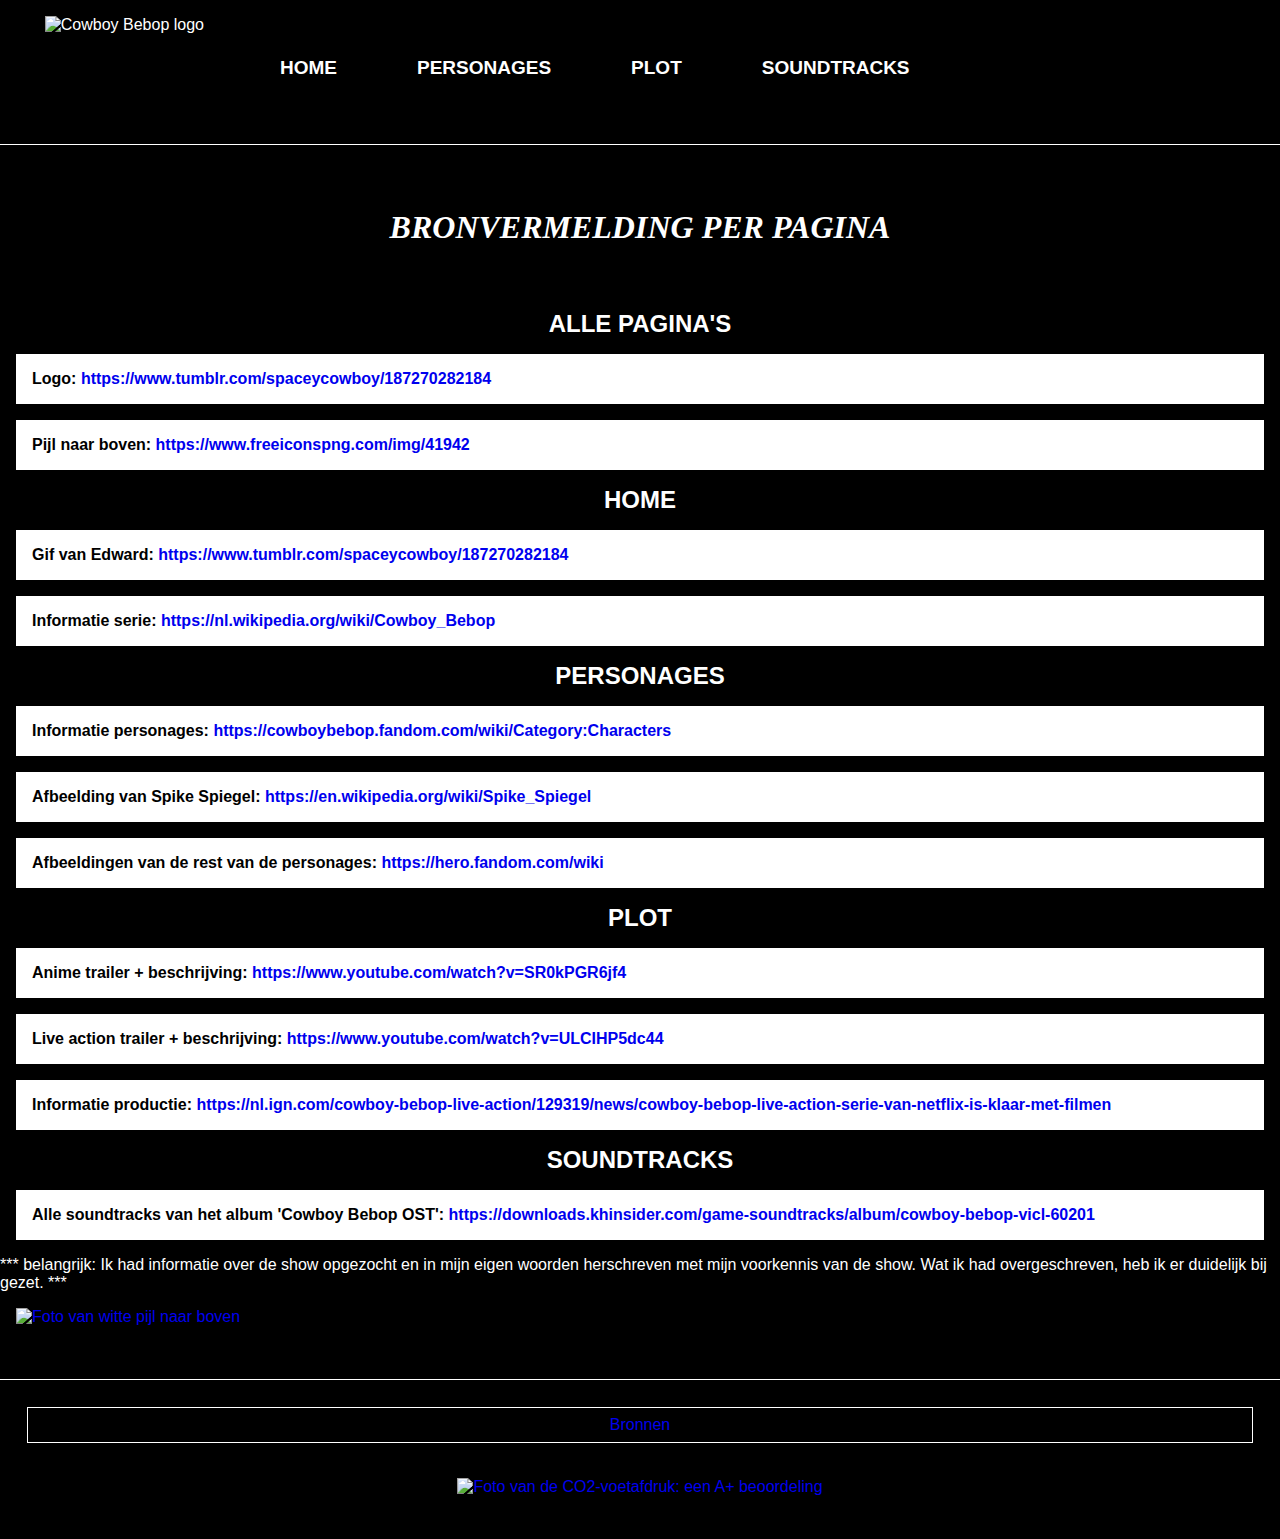
==== bebopbronnen.html @ f363049a "Add files via upload" ====
<!DOCTYPE html>

<html lang="nl">

<head>
  <meta charset="UTF-8">
  <meta http-equiv="X-UA-Compatible" content="IE=edge">
  <meta name="viewport" content="width=device-width, initial-scale=1.0">
  <link rel="stylesheet" type="text/css" href="bebopstijl.css">
<title> Cowboy Bebop Wiki </title>
</head>

<header>

<nav>
  <img src="/images/cowboy_bebop_intertitle.jpg" alt="Cowboy Bebop logo">
  <ul>
    <li> <a href="index.html"> Home </a> </li>
    <li> <a href="beboppersonages.html"> Personages </a> </li>
    <li> <a href="bebopplot.html"> Plot </a> </li>
    <li> <a href="bebopsoundtracks.html"> Soundtracks </a> </li>
  </ul>
</nav>

<h1 id="boven"> Bronvermelding per pagina </h1>

</header>

<main>

<section>
  <h2> Alle pagina's </h2>
  <p> Logo: <a href="https://www.tumblr.com/spaceycowboy/187270282184"> https://www.tumblr.com/spaceycowboy/187270282184 </a></p>
  <p> Pijl naar boven: <a href="https://www.freeiconspng.com/img/41942"> https://www.freeiconspng.com/img/41942 </a> </p>

  <h2> Home </h2>
  <p> Gif van Edward: <a href="https://www.tumblr.com/spaceycowboy/187270282184"> https://www.tumblr.com/spaceycowboy/187270282184 </a></p>
  <p> Informatie serie: <a href="https://nl.wikipedia.org/wiki/Cowboy_Bebop"> https://nl.wikipedia.org/wiki/Cowboy_Bebop </a> </p>
</section>

<section>
  <h2> Personages </h2>
  <p> Informatie personages: <a href="https://cowboybebop.fandom.com/wiki/Category:Characters"> https://cowboybebop.fandom.com/wiki/Category:Characters </a> </p>
  <p> Afbeelding van Spike Spiegel: <a href="https://en.wikipedia.org/wiki/Spike_Spiegel"> https://en.wikipedia.org/wiki/Spike_Spiegel </a> </p>
  <p> Afbeeldingen van de rest van de personages: <a href="https://hero.fandom.com/wiki"> https://hero.fandom.com/wiki </a></p>
</section>

<section>
  <h2> Plot </h2>
  <p> Anime trailer + beschrijving: <a href="https://www.youtube.com/watch?v=SR0kPGR6jf4"> https://www.youtube.com/watch?v=SR0kPGR6jf4 </a> </p>
  <p> Live action trailer + beschrijving: <a href="https://www.youtube.com/watch?v=ULCIHP5dc44"> https://www.youtube.com/watch?v=ULCIHP5dc44 </a> </p>
  <p> Informatie productie: <a href="https://nl.ign.com/cowboy-bebop-live-action/129319/news/cowboy-bebop-live-action-serie-van-netflix-is-klaar-met-filmen"> https://nl.ign.com/cowboy-bebop-live-action/129319/news/cowboy-bebop-live-action-serie-van-netflix-is-klaar-met-filmen</a> </p>
</section>

<section>
  <h2> Soundtracks </h2>
  <p> Alle soundtracks van het album 'Cowboy Bebop OST': <a href="https://downloads.khinsider.com/game-soundtracks/album/cowboy-bebop-vicl-60201"> https://downloads.khinsider.com/game-soundtracks/album/cowboy-bebop-vicl-60201</a> </p>
</section>

<p> *** belangrijk: Ik had informatie over de show opgezocht en in mijn eigen woorden herschreven met mijn voorkennis van de show. Wat ik had overgeschreven, heb ik er duidelijk
  bij gezet. ***
</p>

<div class="topknop">
  <a href="#boven"> <img src="/images/arrow.png" alt="Foto van witte pijl naar boven"> </a>
</div>


</main>

<footer>
  <div class="knop">
  <a href="bebopbronnen.html"> Bronnen </a>
  </div>
  <a href=https://www.websitecarbon.com/website/evaangela-github-io-cowboybebopwiki>
    <img src="/images/carbonfootprint.png" alt="Foto van de CO2-voetafdruk: een A+ beoordeling"></a>
<!-- https://flexboxfroggy.com/#nl voor het begrijpen van flexboxes gebruikt!-->
  </footer>

</body>

</html>
---- bebopstijl.css ----
/* Default stijl van hele site */
* {
  margin: 0;
  padding: 0;
  box-sizing: border-box;
  text-decoration: none;
  list-style: none;
}

/* Stijl/opmaak van de Body */
body {
  background-color: black;
  color: white;
  font-family: Arial, Helvetica, sans-serif;
}

/* hier beginnen de code's voor de Header (1-3) opmaak */
h1 { 
font-family: 'Times New Roman', Times, serif;
text-transform: uppercase;
margin: 4rem;
text-align: center;
color: white;
font-style: italic;
}

h2 {
  text-transform: uppercase;
  text-align: center;
  margin: 1rem;
}

h2 a:visited {
  color: white;
}

h3 {
  margin: 3rem 1rem 1rem 1rem;
}

/* Link opmaak binnen de hele site */
ul li a {
  color: white;
}

a:visited {
  color: blueviolet;
}

a:hover {
  color: #ff8c00;
  transition-duration: 500ms;
}

/* section code */
section img { 
  height: 20%;
  width: 30%;
  margin-bottom: 0.5rem;
  align-content: center;
}

section p {
  margin: 1rem;
  background-color: white;
  color: black;
  font-weight: bold;
  padding: 1rem;
}

/* Linkjes binnen de article tag */
article li { 
  margin: 0rem 1rem 0rem 1rem;
}

/* Paragraaf opmaak */
article p {
  line-height: 1.5rem;
  font-size: 1rem;
  margin: 1.5rem 1rem 1.5rem 1rem;
}

/* Nav/menu opmaak */

nav {
  display: flex;
  flex-wrap: wrap;
  width: 100%;
  min-height: 100%;
  background-color: black;
  border-bottom: 0.1rem solid white;
}

nav img { 
  display: flex;
  flex-wrap: wrap;
  height: 7rem;
  padding-left: 1.8rem;
}

nav ul {
  display: flex;
  flex-wrap: wrap;
  justify-content: center;
  padding: 0.05rem;
  margin: 1.2rem;
}

nav a:hover {
  color: #ff8c00;
}

nav a:visited {
  color: white;
}

nav ul li {
  list-style: none;
  display: inline-block;
  float: left;
  line-height: 6rem;
}

nav ul li a {
  text-decoration: none;
  font-size: 19px;
  font-family: arial;
  color: white;
  padding: 0 40px;
  text-transform: uppercase;
  font-weight: bold;
  transition-duration: 500ms;
}

/* Afbeelding opmaak, ook van verschillende children/parents */

img {
  margin: 1rem;
}

/* Border van de video's */
iframe {
  display: block;
  border: none;
  margin: auto;
  display: block;
  text-align: center;
  width: 33rem;
  height: 20rem;
}

/* Flexboxen voor de tekst en kopjes naast een plaatje */
.wrapped {
  display: flex;
  align-items: center;
  margin: 1.8rem 11rem 0rem 11rem;
}  

.wrapped img {
  float: left;
  width: 90%;
  height: 90%;
}

/* audio opmaak van de playlist */
article figure {
 columns: 4;
 margin: 0.5rem;
}

/* Back to top knop */
.topknop {
  position: relative;
  animation: jump 3s linear infinite;
}

.topknop img {
  height: 5%;
  width: 5%;
}

/* Keyframes voor animatie */
@keyframes jump { 

}

/* Hier begint de footer */
footer {
  display: flex;
  flex-direction: column;
  border-top: 0.1rem solid white;
  padding: 1.7rem;
  margin-top: 2.3rem;
  text-align: center;
}

footer img {
  height: 70%;
  width: 20%;
}

/* Code voor de knop binnen de footer */
.knop {
  background-color:black;
  color: white;
  padding: 0.5rem;
  border: solid white;
  border-width: 0.1rem;
  margin-bottom: 1.2rem;
}

.knop:hover {
  background-color: lightblue;
  background-opacity: 0.05;
  transition: 1s;
  border-color: orange;
  border-inline-width: 0.3rem;
}

.knop a:visited{
  color:orange;
}
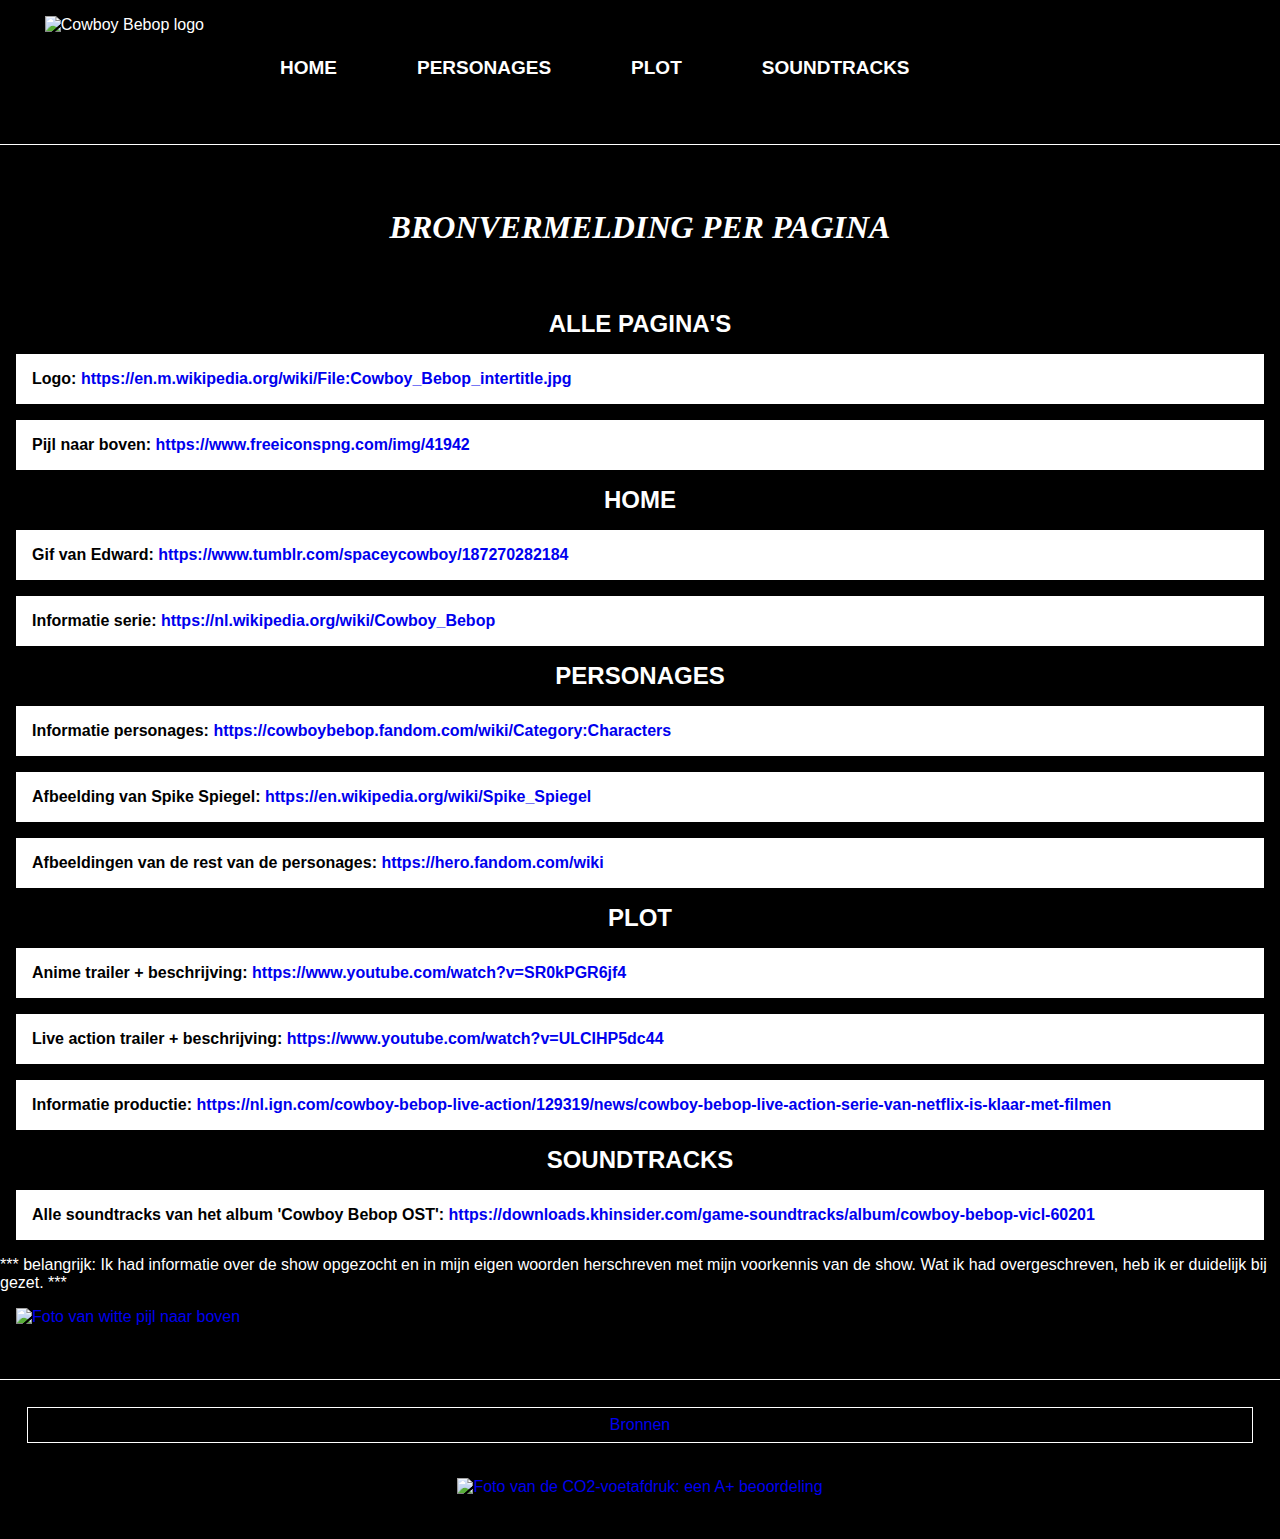
==== commit 13551168: "Add files via upload" ====
--- a/bebopbronnen.html
+++ b/bebopbronnen.html
@@ -1,82 +1,80 @@
 <!DOCTYPE html>
 
-<html lang="nl">
+  <html lang="nl">
 
-<head>
-  <meta charset="UTF-8">
-  <meta http-equiv="X-UA-Compatible" content="IE=edge">
-  <meta name="viewport" content="width=device-width, initial-scale=1.0">
-  <link rel="stylesheet" type="text/css" href="bebopstijl.css">
-<title> Cowboy Bebop Wiki </title>
-</head>
+  <head>
+    <meta charset="UTF-8">
+    <meta http-equiv="X-UA-Compatible" content="IE=edge">
+    <meta name="viewport" content="width=device-width, initial-scale=1.0">
+    <link rel="stylesheet" type="text/css" href="bebopstijl.css">
+    <title> Cowboy Bebop Wiki </title>
+  </head>
 
-<header>
+  <header>
 
-<nav>
-  <img src="/images/cowboy_bebop_intertitle.jpg" alt="Cowboy Bebop logo">
-  <ul>
-    <li> <a href="index.html"> Home </a> </li>
-    <li> <a href="beboppersonages.html"> Personages </a> </li>
-    <li> <a href="bebopplot.html"> Plot </a> </li>
-    <li> <a href="bebopsoundtracks.html"> Soundtracks </a> </li>
-  </ul>
-</nav>
+    <nav>
+      <img src="images/cowboy_bebop_intertitle.jpg" alt="Cowboy Bebop logo">
+      <ul>
+        <li> <a href="index.html"> Home </a> </li>
+        <li> <a href="beboppersonages.html"> Personages </a> </li>
+        <li> <a href="bebopplot.html"> Plot </a> </li>
+        <li> <a href="bebopsoundtracks.html"> Soundtracks </a> </li>
+       </ul>
+      </nav>
 
-<h1 id="boven"> Bronvermelding per pagina </h1>
+    <h1 id="boven"> Bronvermelding per pagina </h1>
 
-</header>
+  </header>
 
-<main>
+  <main>
 
-<section>
-  <h2> Alle pagina's </h2>
-  <p> Logo: <a href="https://www.tumblr.com/spaceycowboy/187270282184"> https://www.tumblr.com/spaceycowboy/187270282184 </a></p>
-  <p> Pijl naar boven: <a href="https://www.freeiconspng.com/img/41942"> https://www.freeiconspng.com/img/41942 </a> </p>
+  <section>
+    <h2> Alle pagina's </h2>
+    <p> Logo: <a href="https://en.m.wikipedia.org/wiki/File:Cowboy_Bebop_intertitle.jpg"> https://en.m.wikipedia.org/wiki/File:Cowboy_Bebop_intertitle.jpg </a></p>
+    <p> Pijl naar boven: <a href="https://www.freeiconspng.com/img/41942"> https://www.freeiconspng.com/img/41942 </a> </p>
 
-  <h2> Home </h2>
-  <p> Gif van Edward: <a href="https://www.tumblr.com/spaceycowboy/187270282184"> https://www.tumblr.com/spaceycowboy/187270282184 </a></p>
-  <p> Informatie serie: <a href="https://nl.wikipedia.org/wiki/Cowboy_Bebop"> https://nl.wikipedia.org/wiki/Cowboy_Bebop </a> </p>
-</section>
+    <h2> Home </h2>
+   <p> Gif van Edward: <a href="https://www.tumblr.com/spaceycowboy/187270282184"> https://www.tumblr.com/spaceycowboy/187270282184 </a></p>
+   <p> Informatie serie: <a href="https://nl.wikipedia.org/wiki/Cowboy_Bebop"> https://nl.wikipedia.org/wiki/Cowboy_Bebop </a> </p>
+  </section>
 
-<section>
-  <h2> Personages </h2>
-  <p> Informatie personages: <a href="https://cowboybebop.fandom.com/wiki/Category:Characters"> https://cowboybebop.fandom.com/wiki/Category:Characters </a> </p>
-  <p> Afbeelding van Spike Spiegel: <a href="https://en.wikipedia.org/wiki/Spike_Spiegel"> https://en.wikipedia.org/wiki/Spike_Spiegel </a> </p>
-  <p> Afbeeldingen van de rest van de personages: <a href="https://hero.fandom.com/wiki"> https://hero.fandom.com/wiki </a></p>
-</section>
+  <section>
+    <h2> Personages </h2>
+    <p> Informatie personages: <a href="https://cowboybebop.fandom.com/wiki/Category:Characters"> https://cowboybebop.fandom.com/wiki/Category:Characters </a> </p>
+    <p> Afbeelding van Spike Spiegel: <a href="https://en.wikipedia.org/wiki/Spike_Spiegel"> https://en.wikipedia.org/wiki/Spike_Spiegel </a> </p>
+    <p> Afbeeldingen van de rest van de personages: <a href="https://hero.fandom.com/wiki"> https://hero.fandom.com/wiki </a></p>
+  </section>
 
-<section>
-  <h2> Plot </h2>
-  <p> Anime trailer + beschrijving: <a href="https://www.youtube.com/watch?v=SR0kPGR6jf4"> https://www.youtube.com/watch?v=SR0kPGR6jf4 </a> </p>
-  <p> Live action trailer + beschrijving: <a href="https://www.youtube.com/watch?v=ULCIHP5dc44"> https://www.youtube.com/watch?v=ULCIHP5dc44 </a> </p>
-  <p> Informatie productie: <a href="https://nl.ign.com/cowboy-bebop-live-action/129319/news/cowboy-bebop-live-action-serie-van-netflix-is-klaar-met-filmen"> https://nl.ign.com/cowboy-bebop-live-action/129319/news/cowboy-bebop-live-action-serie-van-netflix-is-klaar-met-filmen</a> </p>
-</section>
+  <section>
+    <h2> Plot </h2>
+    <p> Anime trailer + beschrijving: <a href="https://www.youtube.com/watch?v=SR0kPGR6jf4"> https://www.youtube.com/watch?v=SR0kPGR6jf4 </a> </p>
+    <p> Live action trailer + beschrijving: <a href="https://www.youtube.com/watch?v=ULCIHP5dc44"> https://www.youtube.com/watch?v=ULCIHP5dc44 </a> </p>
+    <p> Informatie productie: <a href="https://nl.ign.com/cowboy-bebop-live-action/129319/news/cowboy-bebop-live-action-serie-van-netflix-is-klaar-met-filmen"> https://nl.ign.com/cowboy-bebop-live-action/129319/news/cowboy-bebop-live-action-serie-van-netflix-is-klaar-met-filmen</a> </p>
+  </section>
 
-<section>
-  <h2> Soundtracks </h2>
-  <p> Alle soundtracks van het album 'Cowboy Bebop OST': <a href="https://downloads.khinsider.com/game-soundtracks/album/cowboy-bebop-vicl-60201"> https://downloads.khinsider.com/game-soundtracks/album/cowboy-bebop-vicl-60201</a> </p>
-</section>
+  <section>
+   <h2> Soundtracks </h2>
+   <p> Alle soundtracks van het album 'Cowboy Bebop OST': <a href="https://downloads.khinsider.com/game-soundtracks/album/cowboy-bebop-vicl-60201"> https://downloads.khinsider.com/game-soundtracks/album/cowboy-bebop-vicl-60201</a> </p>
+  </section>
 
-<p> *** belangrijk: Ik had informatie over de show opgezocht en in mijn eigen woorden herschreven met mijn voorkennis van de show. Wat ik had overgeschreven, heb ik er duidelijk
+  <p> *** belangrijk: Ik had informatie over de show opgezocht en in mijn eigen woorden herschreven met mijn voorkennis van de show. Wat ik had overgeschreven, heb ik er duidelijk
   bij gezet. ***
-</p>
+  </p>
 
-<div class="topknop">
-  <a href="#boven"> <img src="/images/arrow.png" alt="Foto van witte pijl naar boven"> </a>
-</div>
+  <div class="topknop">
+  <a href="#boven"> <img src="images/arrow.png" alt="Foto van witte pijl naar boven"> </a> </div>
+
+  </main>
+
+  <footer>
+    <div class="knop">
+    <a href="bebopbronnen.html"> Bronnen </a> </div>
+    <a href=https://www.websitecarbon.com/website/evaangela-github-io-cowboybebopwiki>
+       <img src="images/carbonfootprint.png" alt="Foto van de CO2-voetafdruk: een A+ beoordeling"></a>
+  <!-- https://flexboxfroggy.com/#nl voor het begrijpen van flexboxes gebruikt!-->
+  </footer>
+
+  </body>
 
 
-</main>
-
-<footer>
-  <div class="knop">
-  <a href="bebopbronnen.html"> Bronnen </a>
-  </div>
-  <a href=https://www.websitecarbon.com/website/evaangela-github-io-cowboybebopwiki>
-    <img src="/images/carbonfootprint.png" alt="Foto van de CO2-voetafdruk: een A+ beoordeling"></a>
-<!-- https://flexboxfroggy.com/#nl voor het begrijpen van flexboxes gebruikt!-->
-  </footer>
-
-</body>
-
-</html>+  </html>--- a/bebopstijl.css
+++ b/bebopstijl.css
@@ -181,7 +181,8 @@
 
 /* Keyframes voor animatie */
 @keyframes jump { 
-
+  50% { transform:translateY(-15%); }
+  100% { transform:translateY(0%); }
 }
 
 /* Hier begint de footer */
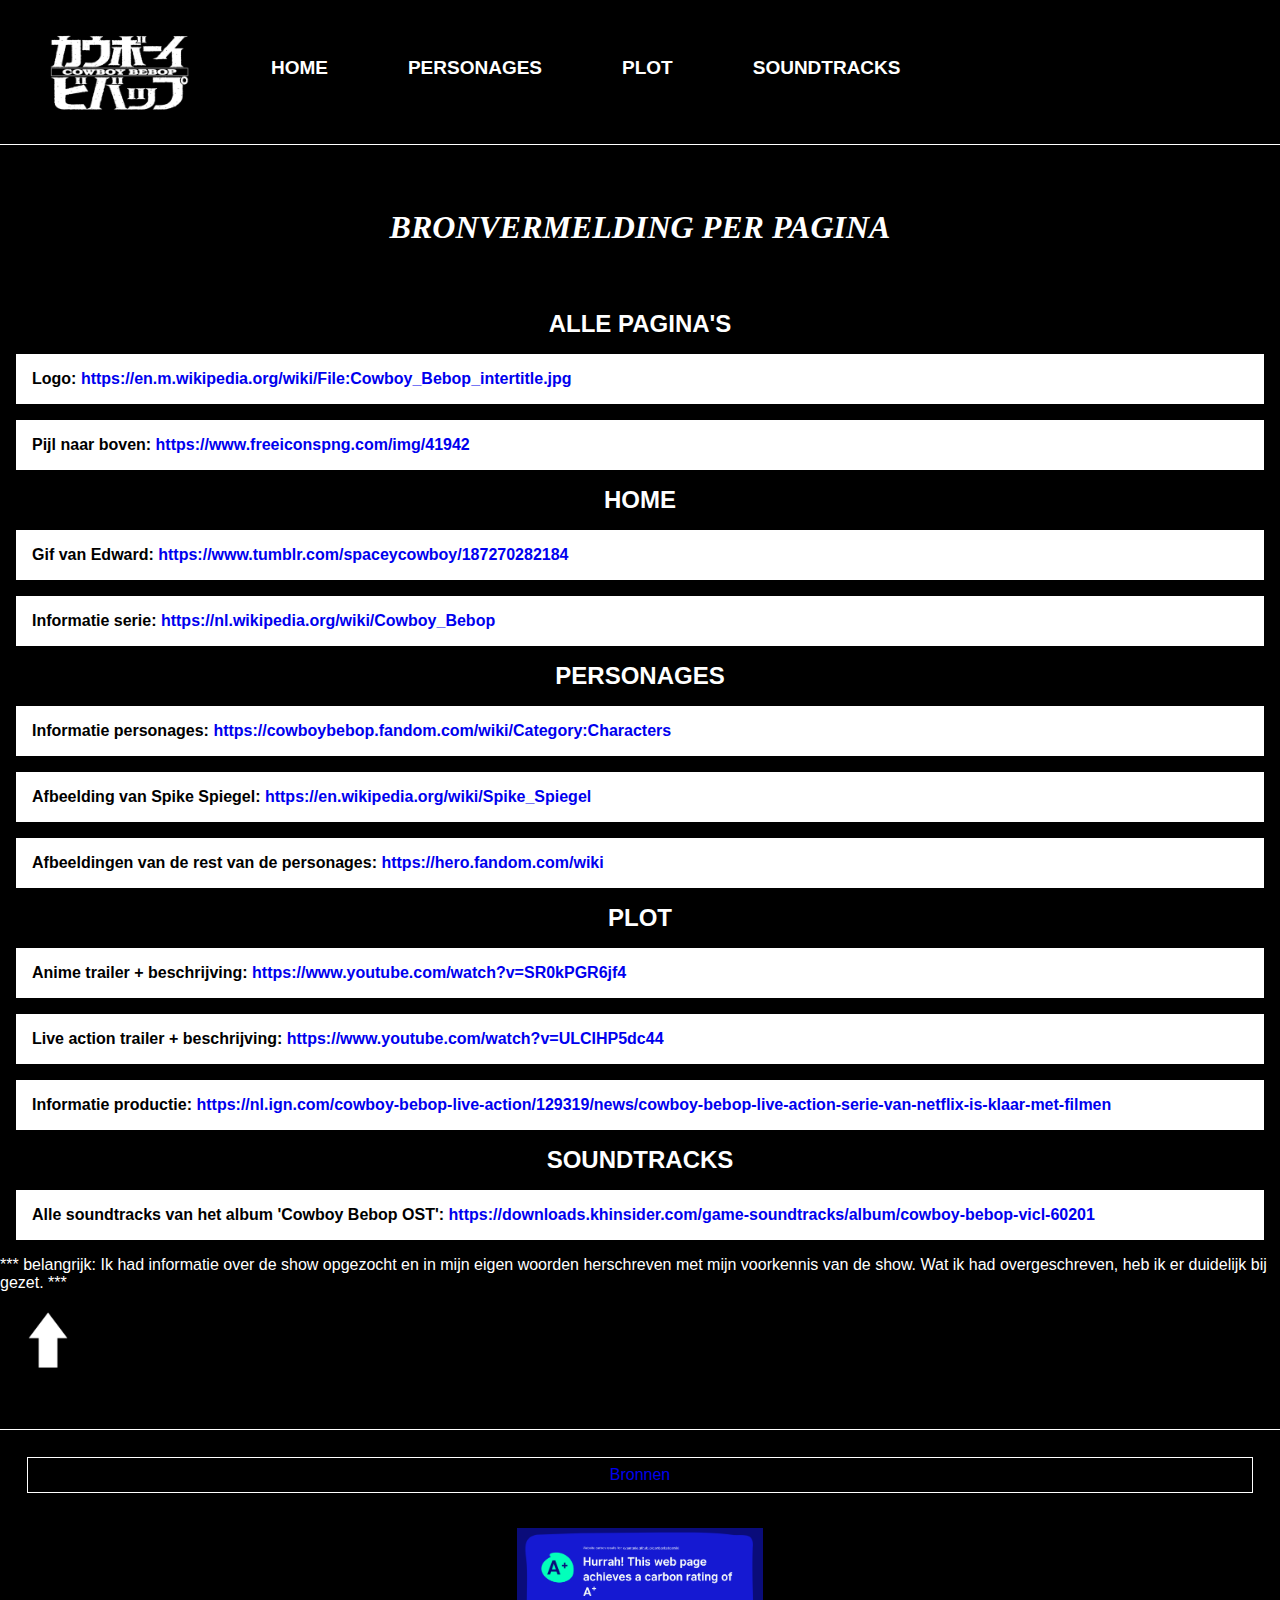
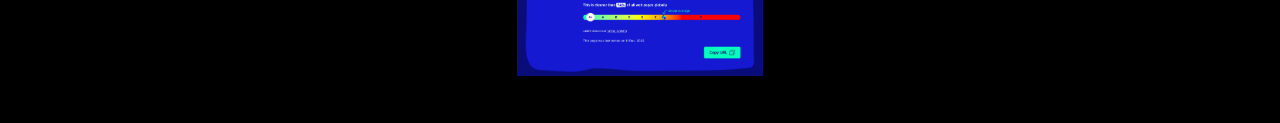
==== commit b292b2f7: "Update bebopbronnen.html" ====
--- a/bebopbronnen.html
+++ b/bebopbronnen.html
@@ -13,7 +13,7 @@
   <header>
 
     <nav>
-      <img src="images/cowboy_bebop_intertitle.jpg" alt="Cowboy Bebop logo">
+      <img src="cowboy_bebop_intertitle.jpg" alt="Cowboy Bebop logo">
       <ul>
         <li> <a href="index.html"> Home </a> </li>
         <li> <a href="beboppersonages.html"> Personages </a> </li>
@@ -62,7 +62,7 @@
   </p>
 
   <div class="topknop">
-  <a href="#boven"> <img src="images/arrow.png" alt="Foto van witte pijl naar boven"> </a> </div>
+  <a href="#boven"> <img src="arrow.png" alt="Foto van witte pijl naar boven"> </a> </div>
 
   </main>
 
@@ -70,11 +70,11 @@
     <div class="knop">
     <a href="bebopbronnen.html"> Bronnen </a> </div>
     <a href=https://www.websitecarbon.com/website/evaangela-github-io-cowboybebopwiki>
-       <img src="images/carbonfootprint.png" alt="Foto van de CO2-voetafdruk: een A+ beoordeling"></a>
+       <img src="carbonfootprint.png" alt="Foto van de CO2-voetafdruk: een A+ beoordeling"></a>
   <!-- https://flexboxfroggy.com/#nl voor het begrijpen van flexboxes gebruikt!-->
   </footer>
 
   </body>
 
 
-  </html>+  </html>
